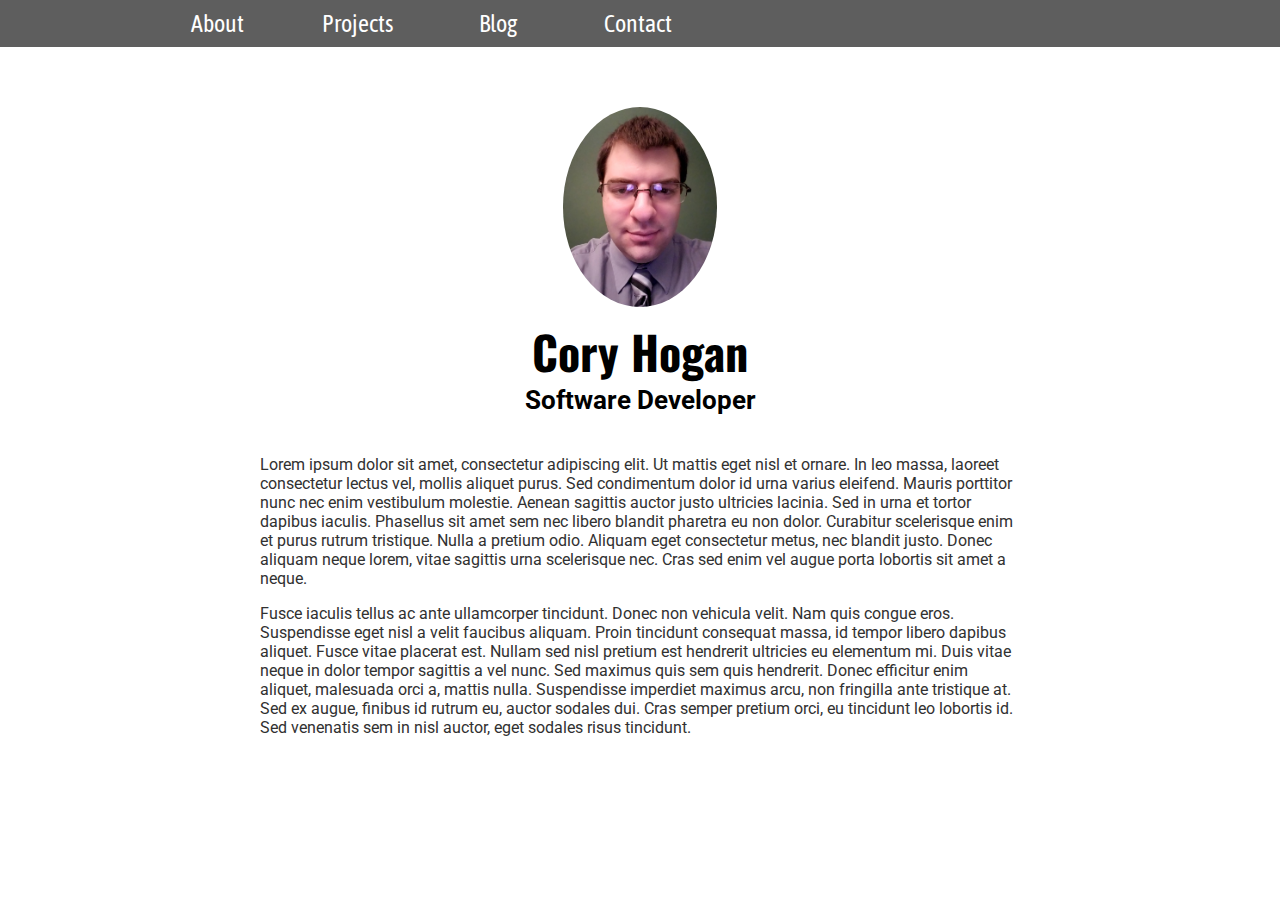
==== about.html @ 97ba459e "changed default zoom for mobile" ====
<!DOCTYPE html>
<html lang="en">

<head>
    <meta charset="UTF-8">
    <meta name="viewport" content="width=device-width, initial-scale=1.0">
    <meta http-equiv="X-UA-Compatible" content="ie=edge">
    <meta name="viewport" content="width=device-width, initial-scale=1">
    <link rel="stylesheet" href="style/style.css">
    <link rel="stylesheet" href="style/about.css">
    <link href="https://fonts.googleapis.com/css?family=Asap+Condensed" rel="stylesheet">
    <link href="https://fonts.googleapis.com/css?family=Roboto" rel="stylesheet">
    <link href="https://fonts.googleapis.com/css?family=Oswald" rel="stylesheet">
    <title>About</title>
</head>

<body>
    <div id="container">
        <div id="nav-bar">
            <div id="nav-bar-filler-left"></div>
            <div id="nav-menu-container">
                <a href="about.html" class="menu-item">About</a>
                <a href="projects.html" class="menu-item">Projects</a>
                <a href="blog.html" class="menu-item">Blog</a>
                <a href="contact.html" class="menu-item">Contact</a>
            </div>
            <div id="nav-bar-filler-right"></div>
        </div>
        <div id="content-container">
            <div id="content">
                <div id="intro">
                    <img id="portrait" src="res/portrait.png" alt="portrait">
                    <h1>Cory Hogan</h1>
                    <h2>Software Developer</h2>
                </div>
                <div class="text-container">
                    <p>
                        Lorem ipsum dolor sit amet, consectetur adipiscing elit. Ut mattis eget nisl et ornare. In leo massa, laoreet consectetur
                        lectus vel, mollis aliquet purus. Sed condimentum dolor id urna varius eleifend. Mauris porttitor
                        nunc nec enim vestibulum molestie. Aenean sagittis auctor justo ultricies lacinia. Sed in urna et
                        tortor dapibus iaculis. Phasellus sit amet sem nec libero blandit pharetra eu non dolor. Curabitur
                        scelerisque enim et purus rutrum tristique. Nulla a pretium odio. Aliquam eget consectetur metus,
                        nec blandit justo. Donec aliquam neque lorem, vitae sagittis urna scelerisque nec. Cras sed enim
                        vel augue porta lobortis sit amet a neque.
                    </p>
                    <p>
                        Fusce iaculis tellus ac ante ullamcorper tincidunt. Donec non vehicula velit. Nam quis congue eros. Suspendisse eget nisl
                        a velit faucibus aliquam. Proin tincidunt consequat massa, id tempor libero dapibus aliquet. Fusce
                        vitae placerat est. Nullam sed nisl pretium est hendrerit ultricies eu elementum mi. Duis vitae neque
                        in dolor tempor sagittis a vel nunc. Sed maximus quis sem quis hendrerit. Donec efficitur enim aliquet,
                        malesuada orci a, mattis nulla. Suspendisse imperdiet maximus arcu, non fringilla ante tristique
                        at. Sed ex augue, finibus id rutrum eu, auctor sodales dui. Cras semper pretium orci, eu tincidunt
                        leo lobortis id. Sed venenatis sem in nisl auctor, eget sodales risus tincidunt.
                    </p>
                </div>
            </div>
        </div>
    </div>
</body>

</html>
---- style/style.css ----
*,
*:before,
*:after {
    -webkit-box-sizing: border-box;
    -moz-box-sizing: border-box;
    box-sizing: border-box;
    margin: 0;
    padding: 0;
}

#container {
    min-width: 400px;
}

#nav-bar {
    width: 100%;
    padding: 0 5px 0 5px;
    display: flex;
    flex-flow: row wrap;
    justify-content: center;
    background: #5E5E5E;
}

#nav-menu-container {
    display: flex;
    flex-flow: row wrap;
    justify-content: center;
    flex: 0 1 auto;
}

#nav-bar-filler-right {
    height: 0;
    flex: 4 1 1px;
}

#nav-bar-filler-left {
    height: 0;
    flex: 1 1 1px;
}

.menu-item {
    user-select: none;
    font-family: 'Asap Condensed', sans-serif;
    font-size: 24px;
    color: white;
    padding-top: 10px;
    padding-bottom: 10px;
    text-align: center;
    cursor: pointer;
    width: 140px;
    text-decoration: none;
}

.menu-item:hover {
    background: #444444;
}

#content-container {
    width: 100%;
    display: flex;
    justify-content: center;
}

#content {
    padding: 30px 20px 20px 20px;
    flex: 0 1 1200px;
    display: flex;
    flex-wrap: wrap-reverse;
}

.text-container {
    font-family: 'Roboto', sans-serif;
    font-size: 16px;
    color: #313131;
}

.text-container>* {
    margin-bottom: 16px;
}

.text-container>*:last-child {
    margin-bottom: 0;
}

.text-container h1 {
    font-family: 'Oswald', sans-serif;
    font-size: 36px;
    line-height: 36px;
    margin-bottom: 24px;
}

.text-container h2 {
    font-family: 'Oswald', sans-serif;
    font-size: 26px;
}

.text-container .quote {
    font-style: italic;
    margin: 16px;
}

.text-container a {
    text-decoration: none;
}

.text-container ul, ol {
    margin-left: 40px;
}

.text-container .insert-image {
    width: 95%;
    margin-left: auto;
    margin-right: auto;
    text-align: center;
}

.text-container .insert-image img {
    max-width: 100%;
}

.text-container .insert-image-caption {
    max-width: 100%;
    margin-top: 6px;
    font-style: italic;
}

.text-container .code-container {
    width: 95%;
    max-width: 95%;
    margin-left: auto;
    margin-right: auto;
    text-align: center;
    display: flex;
}

.text-container pre {
    width: 10px;
    flex: 1 1 auto;
}

.text-container code {
    text-align: left;
    max-width: 100%;
    font-size: 14px;
    font-family: Consolas, Monaco, monospace;
    max-width: 100%;
}
---- style/about.css ----
/**
 *  Extended rules
 */

#content {
    padding: 60px 20px 20px 20px;
    flex: 0 1 800px;
    flex-direction: column;
    justify-content: center;
    align-items: center;
}

/**
 *  New rules
 */

#intro {
    margin: 0 auto;
    display: flex;
    flex-direction: column;
    justify-content: center;
    align-items: center;
    margin-bottom: 40px;
}

#portrait {
    max-width: 200px;
    max-height: 200px;
    border-radius: 50%;
}

#intro>h1 {
    font-family: 'Oswald', sans-serif;
    font-size: 46px;
    margin-top: 10px;
    margin-bottom: 0;
}

#intro>h2 {
    font-family: 'Roboto', sans-serif;
    font-size: 26px;
    margin: 0;
}
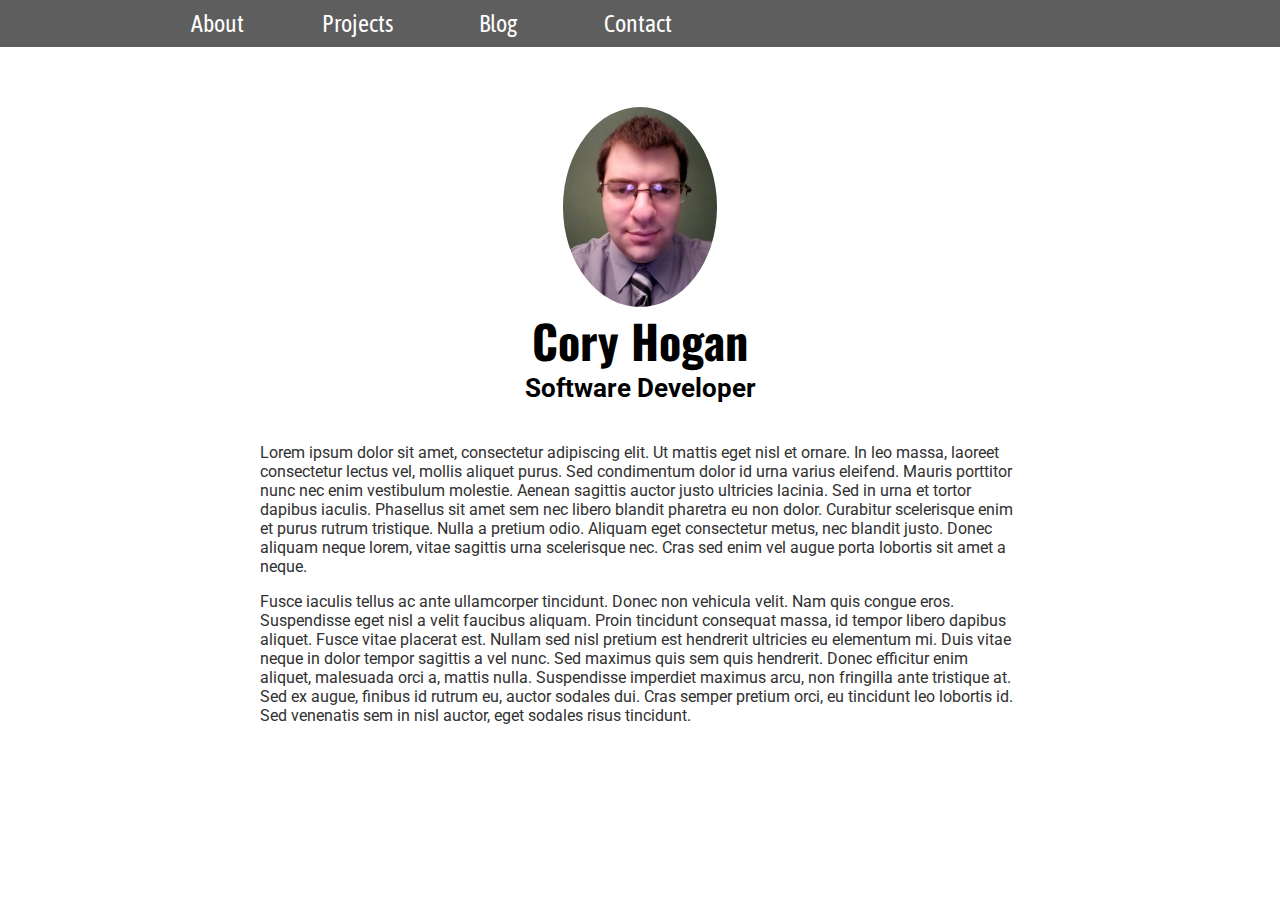
==== commit 530af4a5: "resolved viewport issues for real" ====
--- a/about.html
+++ b/about.html
@@ -3,9 +3,8 @@
 
 <head>
     <meta charset="UTF-8">
-    <meta name="viewport" content="width=device-width, initial-scale=1.0">
+    <meta name="viewport" content="width=device-width, initial-scale=1">
     <meta http-equiv="X-UA-Compatible" content="ie=edge">
-    <meta name="viewport" content="width=device-width, initial-scale=1">
     <link rel="stylesheet" href="style/style.css">
     <link rel="stylesheet" href="style/about.css">
     <link href="https://fonts.googleapis.com/css?family=Asap+Condensed" rel="stylesheet">
--- a/style/style.css
+++ b/style/style.css
@@ -9,7 +9,7 @@
 }
 
 #container {
-    min-width: 400px;
+    min-width: 200px;
 }
 
 #nav-bar {
--- a/style/about.css
+++ b/style/about.css
@@ -33,11 +33,14 @@
     font-family: 'Oswald', sans-serif;
     font-size: 46px;
     margin-top: 10px;
-    margin-bottom: 0;
+    text-align: center;
+    line-height: 46px;
+    margin-bottom: 10px;
 }
 
 #intro>h2 {
     font-family: 'Roboto', sans-serif;
     font-size: 26px;
     margin: 0;
+    text-align: center;
 }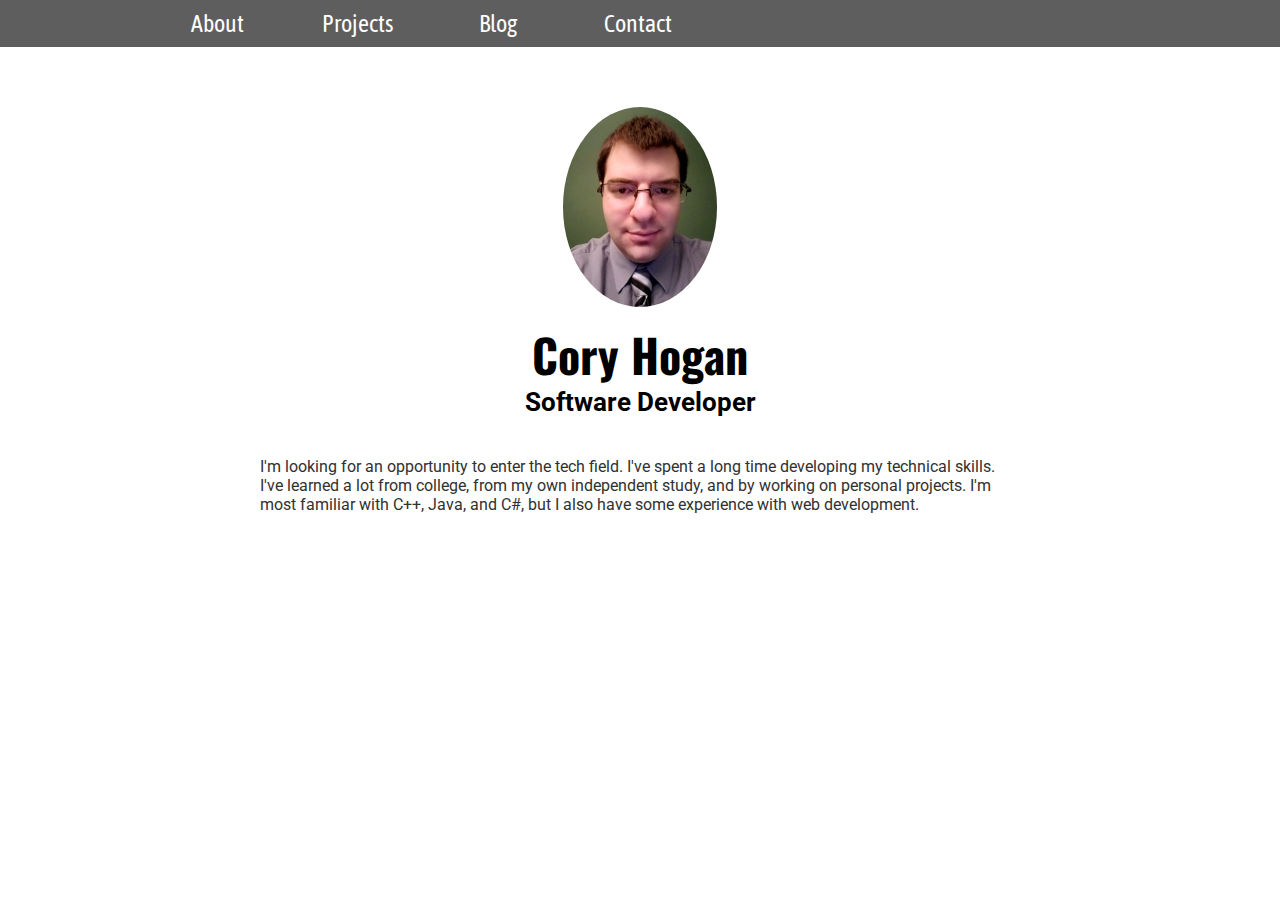
==== commit 0789d8ee: "removed blog placeholder" ====
--- a/about.html
+++ b/about.html
@@ -34,22 +34,9 @@
                 </div>
                 <div class="text-container">
                     <p>
-                        Lorem ipsum dolor sit amet, consectetur adipiscing elit. Ut mattis eget nisl et ornare. In leo massa, laoreet consectetur
-                        lectus vel, mollis aliquet purus. Sed condimentum dolor id urna varius eleifend. Mauris porttitor
-                        nunc nec enim vestibulum molestie. Aenean sagittis auctor justo ultricies lacinia. Sed in urna et
-                        tortor dapibus iaculis. Phasellus sit amet sem nec libero blandit pharetra eu non dolor. Curabitur
-                        scelerisque enim et purus rutrum tristique. Nulla a pretium odio. Aliquam eget consectetur metus,
-                        nec blandit justo. Donec aliquam neque lorem, vitae sagittis urna scelerisque nec. Cras sed enim
-                        vel augue porta lobortis sit amet a neque.
-                    </p>
-                    <p>
-                        Fusce iaculis tellus ac ante ullamcorper tincidunt. Donec non vehicula velit. Nam quis congue eros. Suspendisse eget nisl
-                        a velit faucibus aliquam. Proin tincidunt consequat massa, id tempor libero dapibus aliquet. Fusce
-                        vitae placerat est. Nullam sed nisl pretium est hendrerit ultricies eu elementum mi. Duis vitae neque
-                        in dolor tempor sagittis a vel nunc. Sed maximus quis sem quis hendrerit. Donec efficitur enim aliquet,
-                        malesuada orci a, mattis nulla. Suspendisse imperdiet maximus arcu, non fringilla ante tristique
-                        at. Sed ex augue, finibus id rutrum eu, auctor sodales dui. Cras semper pretium orci, eu tincidunt
-                        leo lobortis id. Sed venenatis sem in nisl auctor, eget sodales risus tincidunt.
+                        I'm looking for an opportunity to enter the tech field. I've spent a long time developing my technical skills. I've learned
+                        a lot from college, from my own independent study, and by working on personal projects. I'm most
+                        familiar with C++, Java, and C#, but I also have some experience with web development.
                     </p>
                 </div>
             </div>
--- a/style/about.css
+++ b/style/about.css
@@ -32,7 +32,7 @@
 #intro>h1 {
     font-family: 'Oswald', sans-serif;
     font-size: 46px;
-    margin-top: 10px;
+    margin-top: 24px;
     text-align: center;
     line-height: 46px;
     margin-bottom: 10px;
